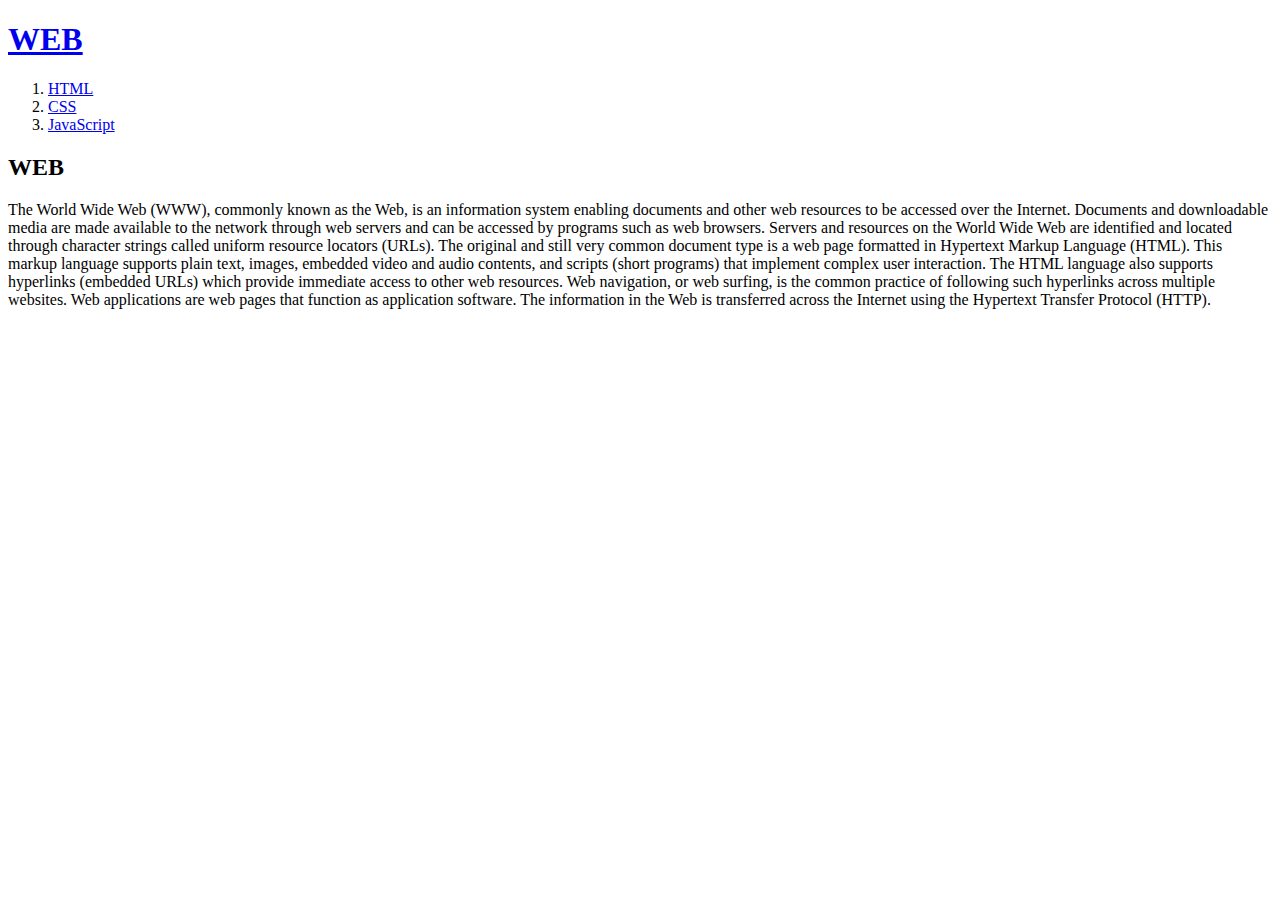
==== index.html @ dd8cfffd "생활코딩 강의 따라 웹사이트 만들어보기" ====
<!DOCTYPE html>
<html>
  <head>
    <title>WEB1 - Welcome</title>
    <meta charset="UTF-8">
  </head>
  <body>
    <h1><a href="index.html">WEB</a></h1>
    <ol>
      <li><a href="1.html">HTML</a></li>
      <li><a href="2.html">CSS</a></li>
      <li><a href="3.html">JavaScript</a></li>
    </ol>
    <h2>WEB</h2>
    <p>The World Wide Web (WWW), commonly known as the Web, is an information system enabling documents and other web resources to be accessed over the Internet.
    Documents and downloadable media are made available to the network through web servers and can be accessed by programs such as web browsers. Servers and resources on the World Wide Web are identified and located through character strings called uniform resource locators (URLs). The original and still very common document type is a web page formatted in Hypertext Markup Language (HTML). This markup language supports plain text, images, embedded video and audio contents, and scripts (short programs) that implement complex user interaction. The HTML language also supports hyperlinks (embedded URLs) which provide immediate access to other web resources. Web navigation, or web surfing, is the common practice of following such hyperlinks across multiple websites. Web applications are web pages that function as application software. The information in the Web is transferred across the Internet using the Hypertext Transfer Protocol (HTTP).</p>
  </body>
</html>
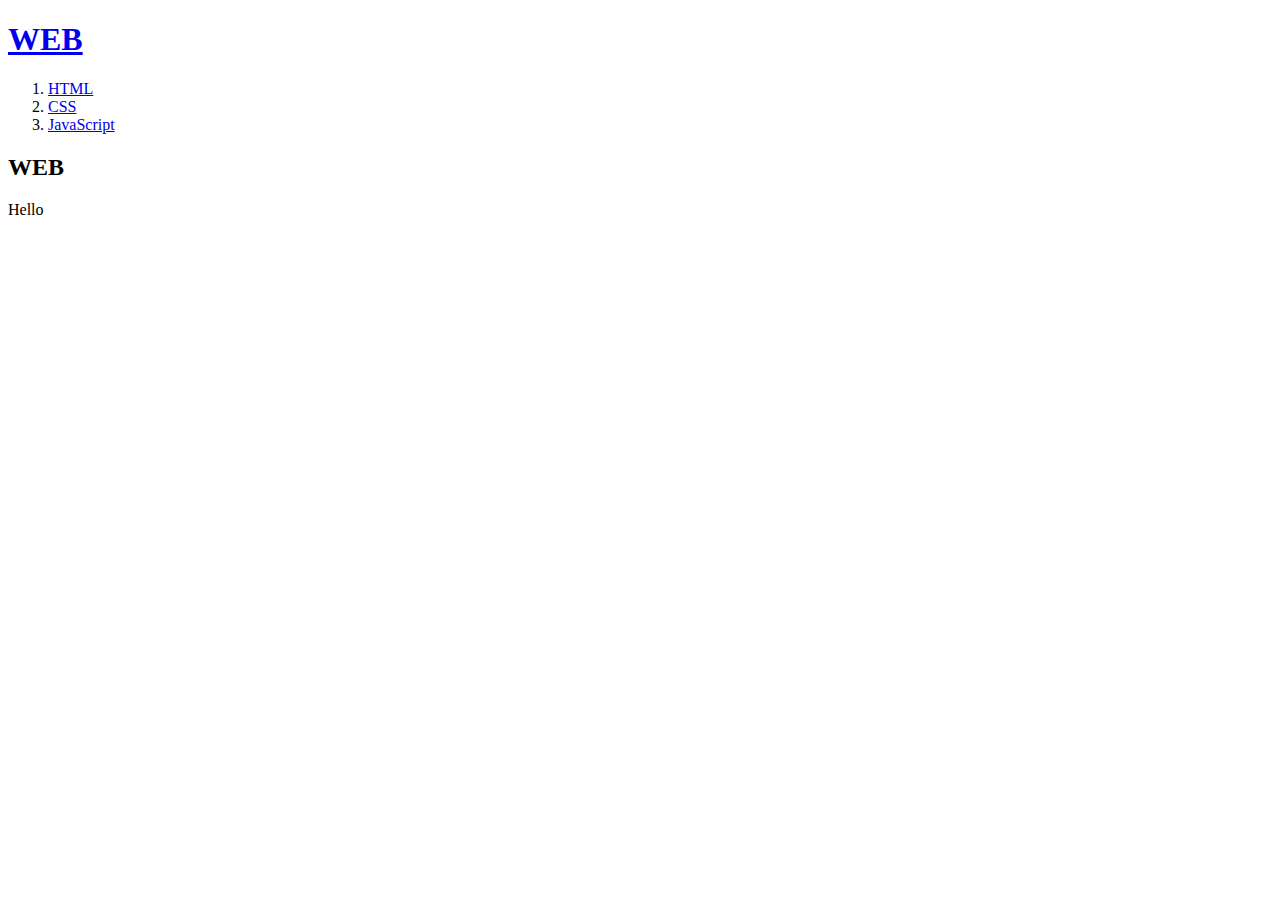
==== commit 7157a16d: "생활코딩 동영상 삽입" ====
--- a/index.html
+++ b/index.html
@@ -1,4 +1,3 @@
-
 <!DOCTYPE html>
 <html>
   <head>
@@ -13,7 +12,7 @@
       <li><a href="3.html">JavaScript</a></li>
     </ol>
     <h2>WEB</h2>
-    <p>The World Wide Web (WWW), commonly known as the Web, is an information system enabling documents and other web resources to be accessed over the Internet.
-    Documents and downloadable media are made available to the network through web servers and can be accessed by programs such as web browsers. Servers and resources on the World Wide Web are identified and located through character strings called uniform resource locators (URLs). The original and still very common document type is a web page formatted in Hypertext Markup Language (HTML). This markup language supports plain text, images, embedded video and audio contents, and scripts (short programs) that implement complex user interaction. The HTML language also supports hyperlinks (embedded URLs) which provide immediate access to other web resources. Web navigation, or web surfing, is the common practice of following such hyperlinks across multiple websites. Web applications are web pages that function as application software. The information in the Web is transferred across the Internet using the Hypertext Transfer Protocol (HTTP).</p>
+    <p>Hello</p>
+    <p><iframe width="560" height="315" src="https://www.youtube.com/embed/tZooW6PritE" title="YouTube video player" frameborder="0" allow="accelerometer; autoplay; clipboard-write; encrypted-media; gyroscope; picture-in-picture" allowfullscreen></iframe></p>
   </body>
 </html>
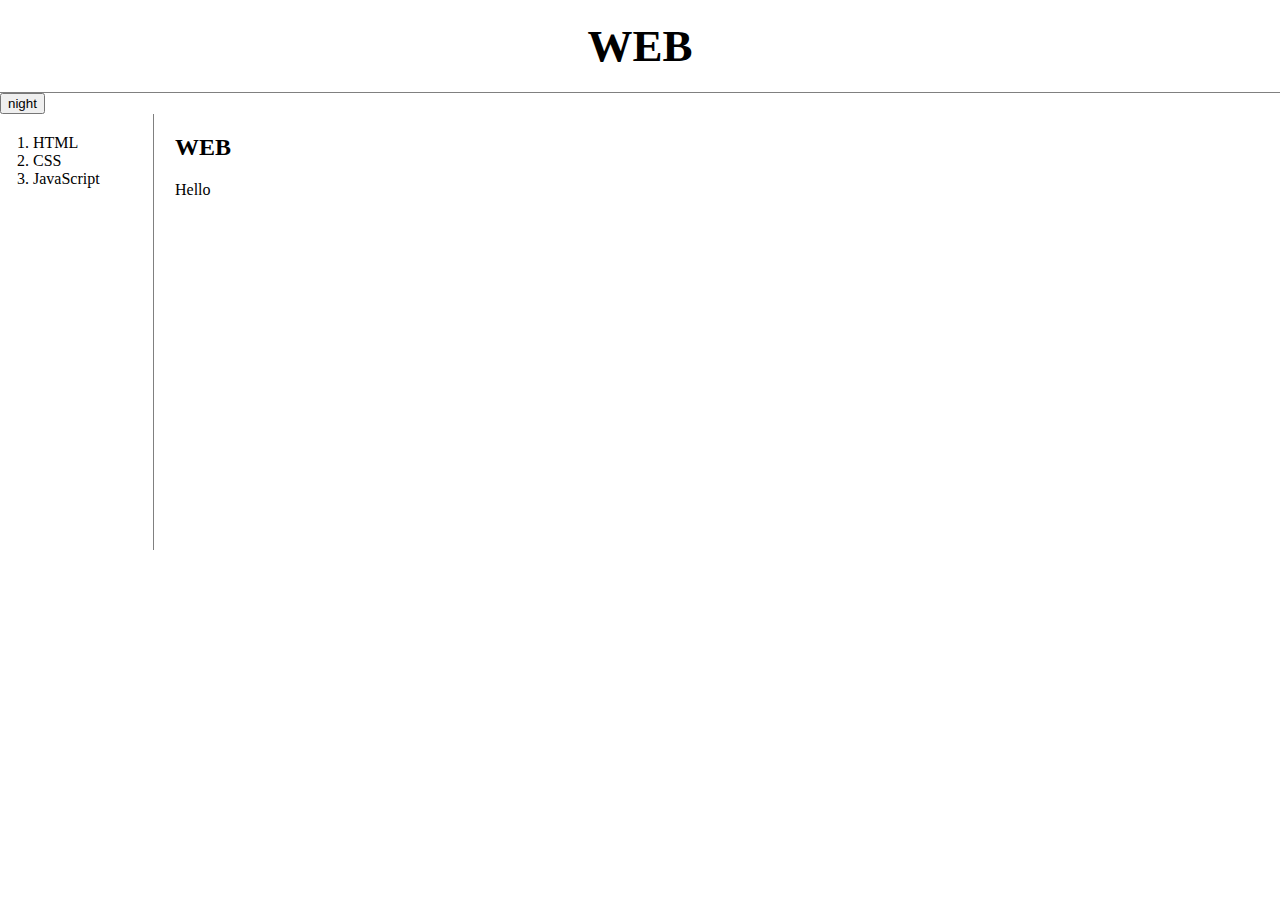
==== commit fc976cde: "youtube 생활코딩 review" ====
--- a/index.html
+++ b/index.html
@@ -3,16 +3,60 @@
   <head>
     <title>WEB1 - Welcome</title>
     <meta charset="UTF-8">
+    <script src="https://ajax.googleapis.com/ajax/libs/jquery/3.6.0/jquery.min.js"></script>
+    <script src="colors.js"></script>
+    <link rel="stylesheet" href="style.css">
   </head>
   <body>
     <h1><a href="index.html">WEB</a></h1>
-    <ol>
-      <li><a href="1.html">HTML</a></li>
-      <li><a href="2.html">CSS</a></li>
-      <li><a href="3.html">JavaScript</a></li>
-    </ol>
-    <h2>WEB</h2>
-    <p>Hello</p>
-    <p><iframe width="560" height="315" src="https://www.youtube.com/embed/tZooW6PritE" title="YouTube video player" frameborder="0" allow="accelerometer; autoplay; clipboard-write; encrypted-media; gyroscope; picture-in-picture" allowfullscreen></iframe></p>
+    <input id="night_day" type="button" value="night" onclick="
+      nightDayHandler(this);
+    ">
+    <div id="grid">
+      <ol>
+        <li><a href="1.html">HTML</a></li>
+        <li><a href="2.html">CSS</a></li>
+        <li><a href="3.html">JavaScript</a></li>
+      </ol>
+      <div id="article">
+        <h2>WEB</h2>
+        <p>Hello</p>
+        <p>
+          <iframe width="560" height="315" src="https://www.youtube.com/embed/tZooW6PritE" title="YouTube video player" frameborder="0" allow="accelerometer; autoplay; clipboard-write; encrypted-media; gyroscope; picture-in-picture" allowfullscreen></iframe>
+        </p>
+        <div id="disqus_thread"></div>
+          <script>
+              /**
+              *  RECOMMENDED CONFIGURATION VARIABLES: EDIT AND UNCOMMENT THE SECTION BELOW TO INSERT DYNAMIC VALUES FROM YOUR PLATFORM OR CMS.
+              *  LEARN WHY DEFINING THESE VARIABLES IS IMPORTANT: https://disqus.com/admin/universalcode/#configuration-variables    */
+              /*
+              var disqus_config = function () {
+              this.page.url = PAGE_URL;  // Replace PAGE_URL with your page's canonical URL variable
+              this.page.identifier = PAGE_IDENTIFIER; // Replace PAGE_IDENTIFIER with your page's unique identifier variable
+              };
+              */
+              (function() { // DON'T EDIT BELOW THIS LINE
+              var d = document, s = d.createElement('script');
+              s.src = 'https://web-1-xj85kfwwep.disqus.com/embed.js';
+              s.setAttribute('data-timestamp', +new Date());
+              (d.head || d.body).appendChild(s);
+              })();
+          </script>
+          <noscript>Please enable JavaScript to view the <a href="https://disqus.com/?ref_noscript">comments powered by Disqus.</a></noscript>
+                <!--Start of Tawk.to Script-->
+          <script type="text/javascript">
+          var Tawk_API=Tawk_API||{}, Tawk_LoadStart=new Date();
+          (function(){
+          var s1=document.createElement("script"),s0=document.getElementsByTagName("script")[0];
+          s1.async=true;
+          s1.src='https://embed.tawk.to/62f0993854f06e12d88d7218/1g9ttd1fc';
+          s1.charset='UTF-8';
+          s1.setAttribute('crossorigin','*');
+          s0.parentNode.insertBefore(s1,s0);
+          })();
+          </script>
+          <!--End of Tawk.to Script-->
+      </div>
+    </div>
   </body>
 </html>
--- a/style.css
+++ b/style.css
@@ -0,0 +1,45 @@
+body{
+  margin: 0;
+}
+a {
+  color:black;
+  text-decoration: none;
+}
+h1 {
+  font-size:45px;
+  text-align: center;
+  border-bottom:1px solid gray;
+  margin: 0;
+  padding: 20px;
+}
+#grid ol {
+  border-right: 1px solid gray;
+  width:100px;
+  margin: 0;
+  padding: 20px;
+  padding-left: 33px;
+}
+#grid{
+  display:grid;
+  grid-template-columns: 150px 1fr;
+}
+#article{
+  padding-left: 25px;
+}
+@media (max-width:600px) {
+  #grid{
+    display:block;
+  }
+  #grid ol {
+    border-right: none;
+  }
+  h1 {
+    border-bottom: none;
+  }
+}
+.center {
+  display: block;
+  margin-left: auto;
+  margin-right: auto;
+  width: 50%
+}
